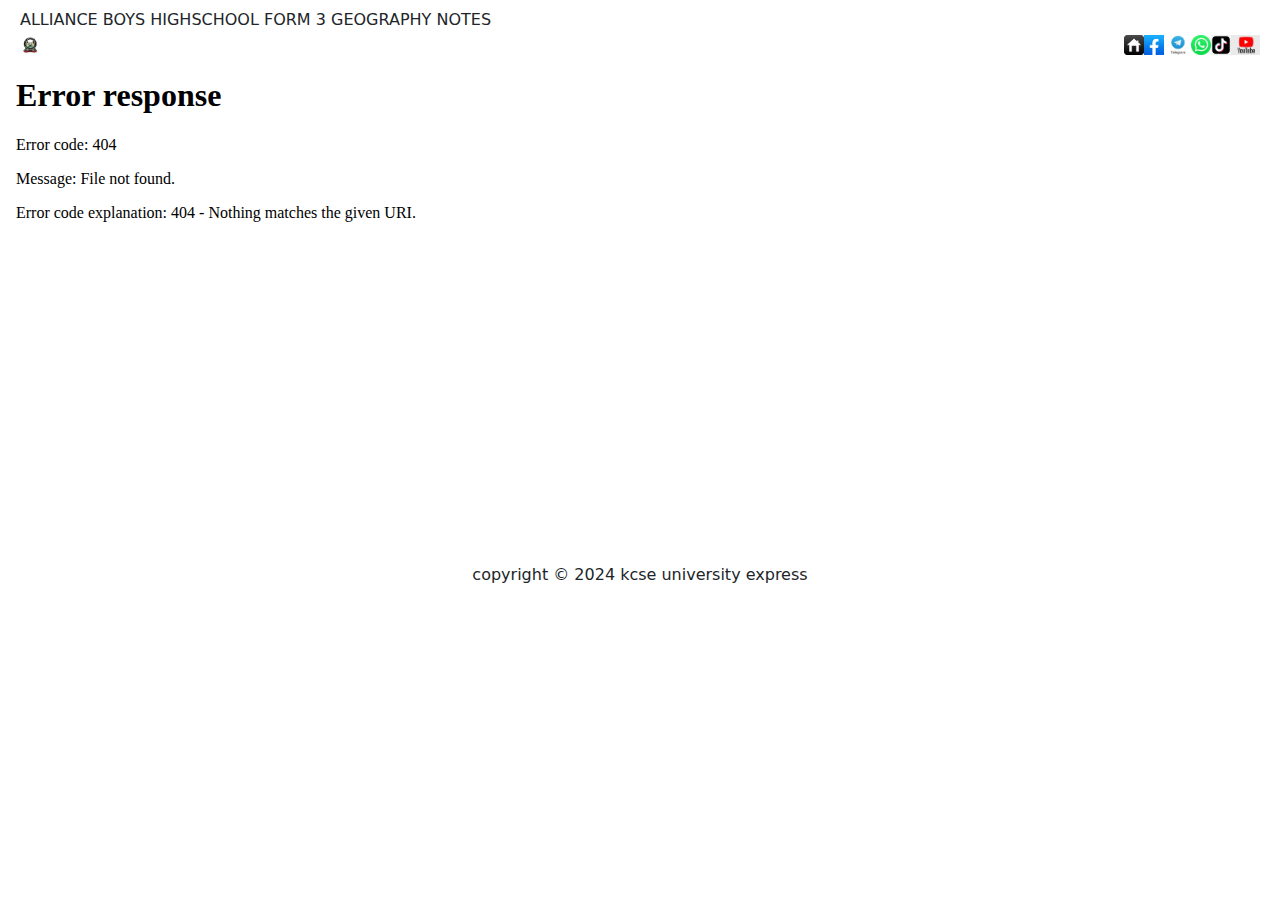
==== ALLIANCE F3 GEORAPHY.HTML @ 1387e985 "Add files via upload" ====
<!DOCTYPE html>
<html lang="en">
    <head>
        <title>F3 geography notes</title>
        <meta name="viewport"content="initial-scale=1, width=device-width">
        <meta charset="UTF-8">
        <meta http-equiv="X-UA-compatible" content="IE=edge">
        <link href="styles.css" rel="stylesheet">
        <link href="https://cdn.jsdelivr.net/npm/bootstrap@5.3.3/dist/css/bootstrap.min.css" rel="stylesheet">
        <style>

            .main
            {
            background-color: rgb(246, 63, 115);
            color: whitesmoke;
            }
            .topic
            {
                text-decoration: underline;
            }
            .header
            {
                text-align: center;
                background-color: yellow;
                color: black;
            }
            .footer
            {
                text-align: center;
            }
            .mathf2
            {
            width: 70%;
            height: 80%;
            }
            .geof3
            {
                width: 100%;
                height:500px ;

            }

        </style>
    </head>
        <div class="container-fluid">
            <h>
                ALLIANCE BOYS HIGHSCHOOL FORM 3 GEOGRAPHY NOTES
            </h>
            <ul class="nav">
                <li class="nav-item"><img class="home" src="KKNEC.jpg"></li>
                <li class="ms-auto nav-item"><a href="index.html"><img class="home" src="home.jpg"></a></li>
                <li class="nav-item"><a href="https://www.facebook.com/lecRakdafha"><img class="facebook" src="facebook.jpg"></a></li>
                <li class="nav-item"><a href="https://t.me/kcse2024universityexpress"><img class="telegram" src="telegram1.jpg"></a></li>
                <li class="nav-item"><a href="https://wa.me/254770112040"><img class="whatsapp" src="WHATSAPP.jpg"></a></li>
                <li class="nav-item"><a href="https://www.tiktok.com/@knec.ke?_t=8k95aolASuc&_r=1"><img class="tiktok" src="tiktok.jpg"></a></li>
                <li class="nav-item"><a href="https://youtu.be/tMx-s1hhP4A"><img class="youtube" src="youtube.jpg"></a></li>
            </ul>
        </div>
    <body class="m-2">

        <iframe src="ALLIANCE BOYS HIGHSCHOOL F3 GEOGRAPHY NOTES BY LEC RAKDAFHA.pdf" frameborder="0" class="geof3"></iframe>
    </body>
        
    
    <footer class="footer">copyright &#169 2024 kcse university express</footer>
</html>
---- styles.css ----
<style>
.home
{
   height: 20px; 
}
.facebook
{
    height: 20px;
}
.home
{
    height: 20px;   
}
.whatsapp
{
    height: 20px;
}
.youtube
{
    height: 20px;
}
.telegram
{
    height: 20px;  
}
.tiktok
{
    height: 20px;
}
.body
{
  background-color: rgb(247, 7, 99); 

}
.klb
{
background-color: black;
color: white;
}
.a
{
color: red;
}

</style>
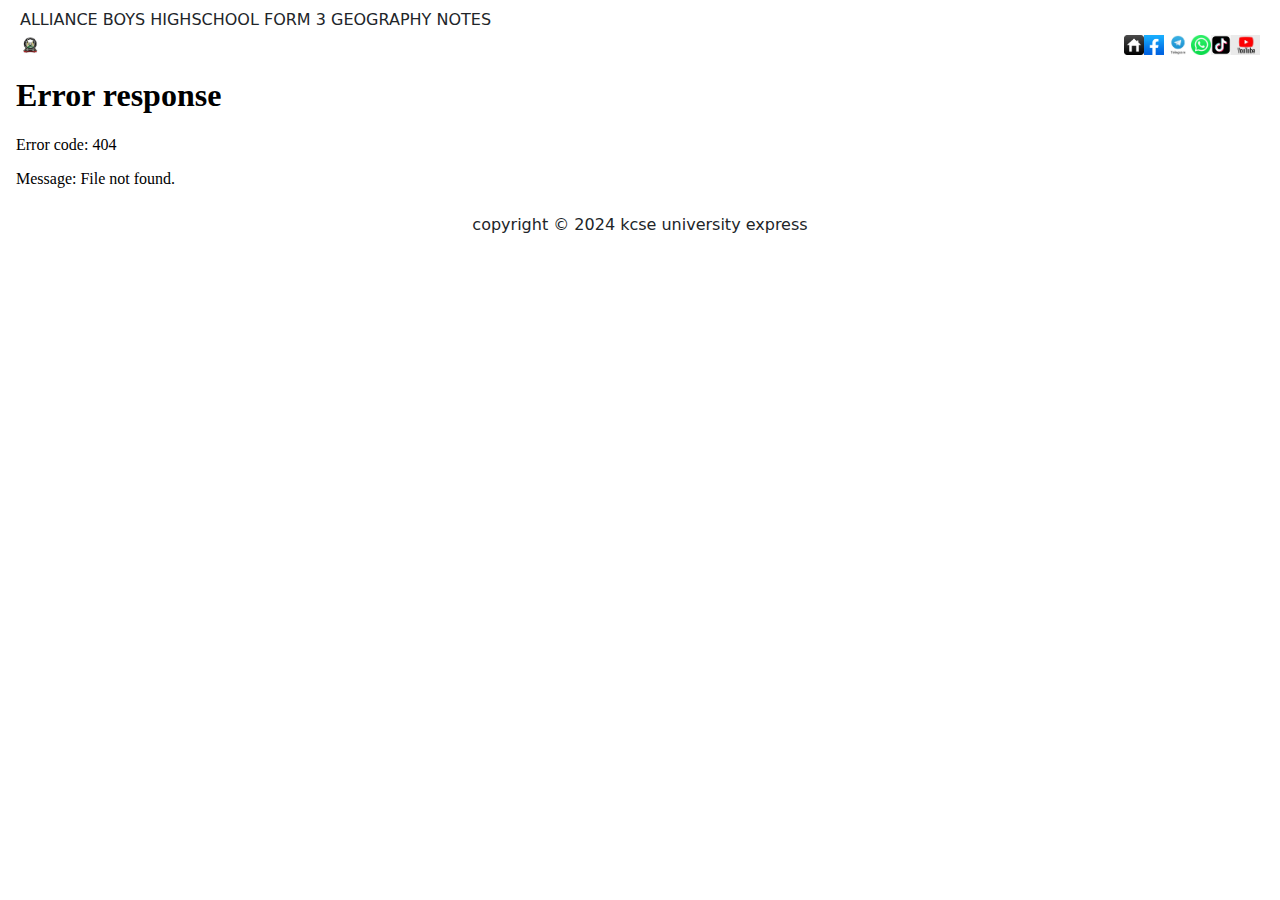
==== commit 152df828: "Update ALLIANCE F3 GEORAPHY.HTML" ====
--- a/ALLIANCE F3 GEORAPHY.HTML
+++ b/ALLIANCE F3 GEORAPHY.HTML
@@ -36,7 +36,7 @@
             .geof3
             {
                 width: 100%;
-                height:500px ;
+                height:auto ;
 
             }
 
@@ -63,4 +63,4 @@
         
     
     <footer class="footer">copyright &#169 2024 kcse university express</footer>
-</html>+</html>
